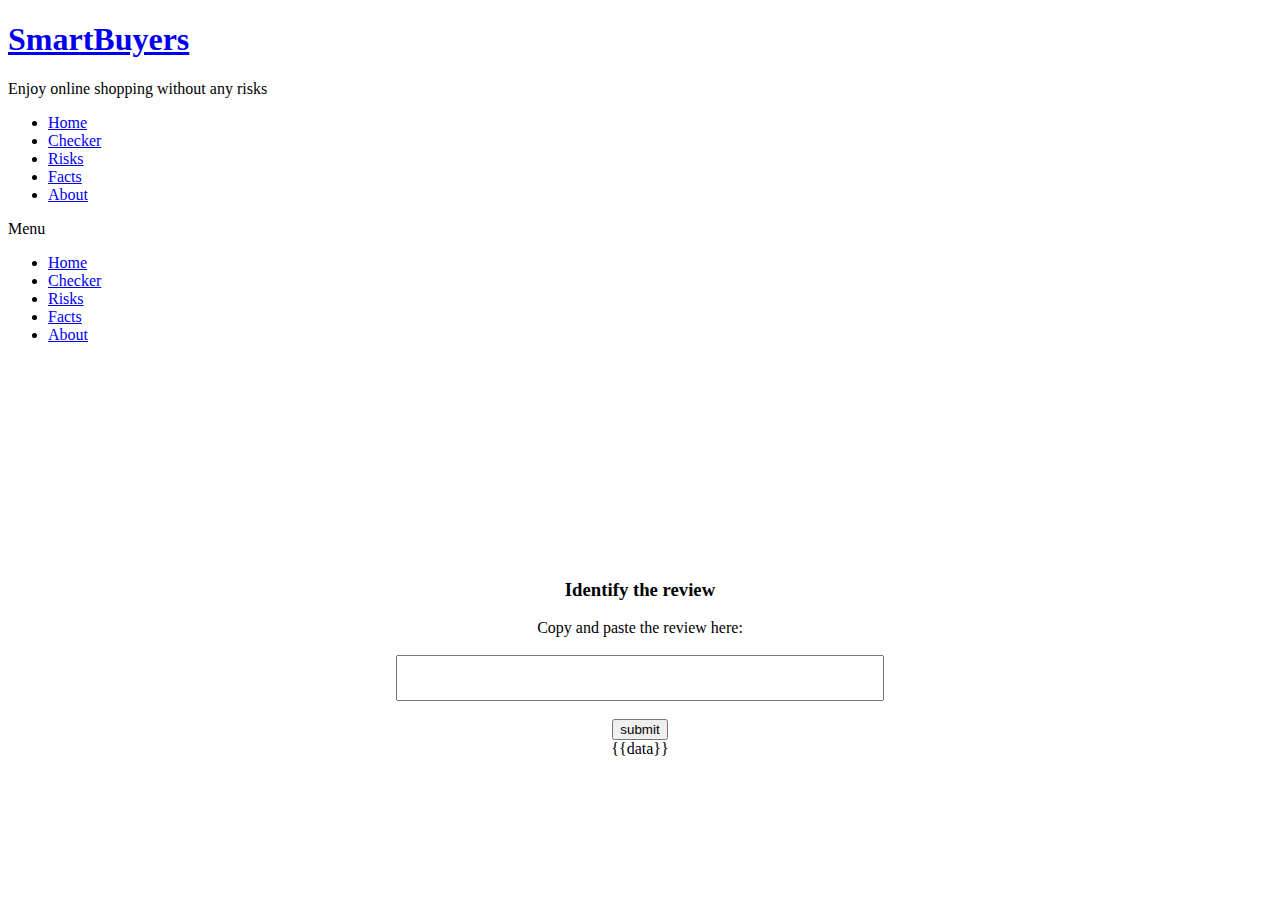
==== .idea/templates/index.html @ 8d5c4234 "Update backed and frontend" ====
<!DOCTYPE html>
<html lang="SmartBuyers">
<head>
    <meta charset="UTF-8">
    <title>SmartBuyers</title>
</head>

<head>
<meta charset="UTF-8">
<meta name="viewport" content="width=device-width, initial-scale=1">
<link rel="profile" href="https://gmpg.org/xfn/11">
<title>About &#8211; SmartBuyers</title>
<meta name='robots' content='max-image-preview:large' />
<link rel='dns-prefetch' href='//s.w.org' />
<link rel="alternate" type="application/rss+xml" title="SmartBuyers &raquo; Feed" href="https://smartbuyers.ml/feed/" />
<link rel="alternate" type="application/rss+xml" title="SmartBuyers &raquo; Comments Feed" href="https://smartbuyers.ml/comments/feed/" />
<script type="text/javascript">
window._wpemojiSettings = {"baseUrl":"https:\/\/s.w.org\/images\/core\/emoji\/13.1.0\/72x72\/","ext":".png","svgUrl":"https:\/\/s.w.org\/images\/core\/emoji\/13.1.0\/svg\/","svgExt":".svg","source":{"concatemoji":"https:\/\/smartbuyers.ml\/wp-includes\/js\/wp-emoji-release.min.js?ver=5.9.3"}};
/*! This file is auto-generated */
!function(e,a,t){var n,r,o,i=a.createElement("canvas"),p=i.getContext&&i.getContext("2d");function s(e,t){var a=String.fromCharCode;p.clearRect(0,0,i.width,i.height),p.fillText(a.apply(this,e),0,0);e=i.toDataURL();return p.clearRect(0,0,i.width,i.height),p.fillText(a.apply(this,t),0,0),e===i.toDataURL()}function c(e){var t=a.createElement("script");t.src=e,t.defer=t.type="text/javascript",a.getElementsByTagName("head")[0].appendChild(t)}for(o=Array("flag","emoji"),t.supports={everything:!0,everythingExceptFlag:!0},r=0;r<o.length;r++)t.supports[o[r]]=function(e){if(!p||!p.fillText)return!1;switch(p.textBaseline="top",p.font="600 32px Arial",e){case"flag":return s([127987,65039,8205,9895,65039],[127987,65039,8203,9895,65039])?!1:!s([55356,56826,55356,56819],[55356,56826,8203,55356,56819])&&!s([55356,57332,56128,56423,56128,56418,56128,56421,56128,56430,56128,56423,56128,56447],[55356,57332,8203,56128,56423,8203,56128,56418,8203,56128,56421,8203,56128,56430,8203,56128,56423,8203,56128,56447]);case"emoji":return!s([10084,65039,8205,55357,56613],[10084,65039,8203,55357,56613])}return!1}(o[r]),t.supports.everything=t.supports.everything&&t.supports[o[r]],"flag"!==o[r]&&(t.supports.everythingExceptFlag=t.supports.everythingExceptFlag&&t.supports[o[r]]);t.supports.everythingExceptFlag=t.supports.everythingExceptFlag&&!t.supports.flag,t.DOMReady=!1,t.readyCallback=function(){t.DOMReady=!0},t.supports.everything||(n=function(){t.readyCallback()},a.addEventListener?(a.addEventListener("DOMContentLoaded",n,!1),e.addEventListener("load",n,!1)):(e.attachEvent("onload",n),a.attachEvent("onreadystatechange",function(){"complete"===a.readyState&&t.readyCallback()})),(n=t.source||{}).concatemoji?c(n.concatemoji):n.wpemoji&&n.twemoji&&(c(n.twemoji),c(n.wpemoji)))}(window,document,window._wpemojiSettings);
</script>
<style type="text/css">
img.wp-smiley,
img.emoji {
	display: inline !important;
	border: none !important;
	box-shadow: none !important;
	height: 1em !important;
	width: 1em !important;
	margin: 0 0.07em !important;
	vertical-align: -0.1em !important;
	background: none !important;
	padding: 0 !important;
}
</style>
<link rel='stylesheet' id='wp-block-library-css' href='https://smartbuyers.ml/wp-includes/css/dist/block-library/style.min.css?ver=5.9.3' type='text/css' media='all' />
<style id='global-styles-inline-css' type='text/css'>
body{--wp--preset--color--black: #000000;--wp--preset--color--cyan-bluish-gray: #abb8c3;--wp--preset--color--white: #ffffff;--wp--preset--color--pale-pink: #f78da7;--wp--preset--color--vivid-red: #cf2e2e;--wp--preset--color--luminous-vivid-orange: #ff6900;--wp--preset--color--luminous-vivid-amber: #fcb900;--wp--preset--color--light-green-cyan: #7bdcb5;--wp--preset--color--vivid-green-cyan: #00d084;--wp--preset--color--pale-cyan-blue: #8ed1fc;--wp--preset--color--vivid-cyan-blue: #0693e3;--wp--preset--color--vivid-purple: #9b51e0;--wp--preset--gradient--vivid-cyan-blue-to-vivid-purple: linear-gradient(135deg,rgba(6,147,227,1) 0%,rgb(155,81,224) 100%);--wp--preset--gradient--light-green-cyan-to-vivid-green-cyan: linear-gradient(135deg,rgb(122,220,180) 0%,rgb(0,208,130) 100%);--wp--preset--gradient--luminous-vivid-amber-to-luminous-vivid-orange: linear-gradient(135deg,rgba(252,185,0,1) 0%,rgba(255,105,0,1) 100%);--wp--preset--gradient--luminous-vivid-orange-to-vivid-red: linear-gradient(135deg,rgba(255,105,0,1) 0%,rgb(207,46,46) 100%);--wp--preset--gradient--very-light-gray-to-cyan-bluish-gray: linear-gradient(135deg,rgb(238,238,238) 0%,rgb(169,184,195) 100%);--wp--preset--gradient--cool-to-warm-spectrum: linear-gradient(135deg,rgb(74,234,220) 0%,rgb(151,120,209) 20%,rgb(207,42,186) 40%,rgb(238,44,130) 60%,rgb(251,105,98) 80%,rgb(254,248,76) 100%);--wp--preset--gradient--blush-light-purple: linear-gradient(135deg,rgb(255,206,236) 0%,rgb(152,150,240) 100%);--wp--preset--gradient--blush-bordeaux: linear-gradient(135deg,rgb(254,205,165) 0%,rgb(254,45,45) 50%,rgb(107,0,62) 100%);--wp--preset--gradient--luminous-dusk: linear-gradient(135deg,rgb(255,203,112) 0%,rgb(199,81,192) 50%,rgb(65,88,208) 100%);--wp--preset--gradient--pale-ocean: linear-gradient(135deg,rgb(255,245,203) 0%,rgb(182,227,212) 50%,rgb(51,167,181) 100%);--wp--preset--gradient--electric-grass: linear-gradient(135deg,rgb(202,248,128) 0%,rgb(113,206,126) 100%);--wp--preset--gradient--midnight: linear-gradient(135deg,rgb(2,3,129) 0%,rgb(40,116,252) 100%);--wp--preset--duotone--dark-grayscale: url('#wp-duotone-dark-grayscale');--wp--preset--duotone--grayscale: url('#wp-duotone-grayscale');--wp--preset--duotone--purple-yellow: url('#wp-duotone-purple-yellow');--wp--preset--duotone--blue-red: url('#wp-duotone-blue-red');--wp--preset--duotone--midnight: url('#wp-duotone-midnight');--wp--preset--duotone--magenta-yellow: url('#wp-duotone-magenta-yellow');--wp--preset--duotone--purple-green: url('#wp-duotone-purple-green');--wp--preset--duotone--blue-orange: url('#wp-duotone-blue-orange');--wp--preset--font-size--small: 13px;--wp--preset--font-size--medium: 20px;--wp--preset--font-size--large: 36px;--wp--preset--font-size--x-large: 42px;}.has-black-color{color: var(--wp--preset--color--black) !important;}.has-cyan-bluish-gray-color{color: var(--wp--preset--color--cyan-bluish-gray) !important;}.has-white-color{color: var(--wp--preset--color--white) !important;}.has-pale-pink-color{color: var(--wp--preset--color--pale-pink) !important;}.has-vivid-red-color{color: var(--wp--preset--color--vivid-red) !important;}.has-luminous-vivid-orange-color{color: var(--wp--preset--color--luminous-vivid-orange) !important;}.has-luminous-vivid-amber-color{color: var(--wp--preset--color--luminous-vivid-amber) !important;}.has-light-green-cyan-color{color: var(--wp--preset--color--light-green-cyan) !important;}.has-vivid-green-cyan-color{color: var(--wp--preset--color--vivid-green-cyan) !important;}.has-pale-cyan-blue-color{color: var(--wp--preset--color--pale-cyan-blue) !important;}.has-vivid-cyan-blue-color{color: var(--wp--preset--color--vivid-cyan-blue) !important;}.has-vivid-purple-color{color: var(--wp--preset--color--vivid-purple) !important;}.has-black-background-color{background-color: var(--wp--preset--color--black) !important;}.has-cyan-bluish-gray-background-color{background-color: var(--wp--preset--color--cyan-bluish-gray) !important;}.has-white-background-color{background-color: var(--wp--preset--color--white) !important;}.has-pale-pink-background-color{background-color: var(--wp--preset--color--pale-pink) !important;}.has-vivid-red-background-color{background-color: var(--wp--preset--color--vivid-red) !important;}.has-luminous-vivid-orange-background-color{background-color: var(--wp--preset--color--luminous-vivid-orange) !important;}.has-luminous-vivid-amber-background-color{background-color: var(--wp--preset--color--luminous-vivid-amber) !important;}.has-light-green-cyan-background-color{background-color: var(--wp--preset--color--light-green-cyan) !important;}.has-vivid-green-cyan-background-color{background-color: var(--wp--preset--color--vivid-green-cyan) !important;}.has-pale-cyan-blue-background-color{background-color: var(--wp--preset--color--pale-cyan-blue) !important;}.has-vivid-cyan-blue-background-color{background-color: var(--wp--preset--color--vivid-cyan-blue) !important;}.has-vivid-purple-background-color{background-color: var(--wp--preset--color--vivid-purple) !important;}.has-black-border-color{border-color: var(--wp--preset--color--black) !important;}.has-cyan-bluish-gray-border-color{border-color: var(--wp--preset--color--cyan-bluish-gray) !important;}.has-white-border-color{border-color: var(--wp--preset--color--white) !important;}.has-pale-pink-border-color{border-color: var(--wp--preset--color--pale-pink) !important;}.has-vivid-red-border-color{border-color: var(--wp--preset--color--vivid-red) !important;}.has-luminous-vivid-orange-border-color{border-color: var(--wp--preset--color--luminous-vivid-orange) !important;}.has-luminous-vivid-amber-border-color{border-color: var(--wp--preset--color--luminous-vivid-amber) !important;}.has-light-green-cyan-border-color{border-color: var(--wp--preset--color--light-green-cyan) !important;}.has-vivid-green-cyan-border-color{border-color: var(--wp--preset--color--vivid-green-cyan) !important;}.has-pale-cyan-blue-border-color{border-color: var(--wp--preset--color--pale-cyan-blue) !important;}.has-vivid-cyan-blue-border-color{border-color: var(--wp--preset--color--vivid-cyan-blue) !important;}.has-vivid-purple-border-color{border-color: var(--wp--preset--color--vivid-purple) !important;}.has-vivid-cyan-blue-to-vivid-purple-gradient-background{background: var(--wp--preset--gradient--vivid-cyan-blue-to-vivid-purple) !important;}.has-light-green-cyan-to-vivid-green-cyan-gradient-background{background: var(--wp--preset--gradient--light-green-cyan-to-vivid-green-cyan) !important;}.has-luminous-vivid-amber-to-luminous-vivid-orange-gradient-background{background: var(--wp--preset--gradient--luminous-vivid-amber-to-luminous-vivid-orange) !important;}.has-luminous-vivid-orange-to-vivid-red-gradient-background{background: var(--wp--preset--gradient--luminous-vivid-orange-to-vivid-red) !important;}.has-very-light-gray-to-cyan-bluish-gray-gradient-background{background: var(--wp--preset--gradient--very-light-gray-to-cyan-bluish-gray) !important;}.has-cool-to-warm-spectrum-gradient-background{background: var(--wp--preset--gradient--cool-to-warm-spectrum) !important;}.has-blush-light-purple-gradient-background{background: var(--wp--preset--gradient--blush-light-purple) !important;}.has-blush-bordeaux-gradient-background{background: var(--wp--preset--gradient--blush-bordeaux) !important;}.has-luminous-dusk-gradient-background{background: var(--wp--preset--gradient--luminous-dusk) !important;}.has-pale-ocean-gradient-background{background: var(--wp--preset--gradient--pale-ocean) !important;}.has-electric-grass-gradient-background{background: var(--wp--preset--gradient--electric-grass) !important;}.has-midnight-gradient-background{background: var(--wp--preset--gradient--midnight) !important;}.has-small-font-size{font-size: var(--wp--preset--font-size--small) !important;}.has-medium-font-size{font-size: var(--wp--preset--font-size--medium) !important;}.has-large-font-size{font-size: var(--wp--preset--font-size--large) !important;}.has-x-large-font-size{font-size: var(--wp--preset--font-size--x-large) !important;}
</style>
<link rel='stylesheet' id='contact-form-7-css' href='https://smartbuyers.ml/wp-content/plugins/contact-form-7/includes/css/styles.css?ver=5.5.6' type='text/css' media='all' />
<link rel='stylesheet' id='wpda_wpdp_public-css' href='https://smartbuyers.ml/wp-content/plugins/wp-data-access/public/../assets/css/wpda_public.css?ver=5.1.6' type='text/css' media='all' />
<link rel='stylesheet' id='wpcf7-redirect-script-frontend-css' href='https://smartbuyers.ml/wp-content/plugins/wpcf7-redirect/build/css/wpcf7-redirect-frontend.min.css?ver=5.9.3' type='text/css' media='all' />
<link rel='stylesheet' id='7c9a920fc-css' href='https://smartbuyers.ml/wp-content/uploads/essential-addons-elementor/7c9a920fc.min.css?ver=1651199161' type='text/css' media='all' />
<link rel='stylesheet' id='hello-elementor-css' href='https://smartbuyers.ml/wp-content/themes/hello-elementor/style.min.css?ver=2.5.0' type='text/css' media='all' />
<link rel='stylesheet' id='hello-elementor-theme-style-css' href='https://smartbuyers.ml/wp-content/themes/hello-elementor/theme.min.css?ver=2.5.0' type='text/css' media='all' />
<link rel='stylesheet' id='elementor-frontend-css' href='https://smartbuyers.ml/wp-content/plugins/elementor/assets/css/frontend-lite.min.css?ver=3.6.4' type='text/css' media='all' />
<link rel='stylesheet' id='elementor-post-6-css' href='https://smartbuyers.ml/wp-content/uploads/elementor/css/post-6.css?ver=1651195423' type='text/css' media='all' />
<link rel='stylesheet' id='elementor-icons-css' href='https://smartbuyers.ml/wp-content/plugins/elementor/assets/lib/eicons/css/elementor-icons.min.css?ver=5.15.0' type='text/css' media='all' />
<style id='elementor-icons-inline-css' type='text/css'>

		.elementor-add-new-section .elementor-add-templately-promo-button{
            background-color: #5d4fff;
            background-image: url(https://smartbuyers.ml/wp-content/plugins/essential-addons-for-elementor-lite/assets/admin/images/templately/logo-icon.svg);
            background-repeat: no-repeat;
            background-position: center center;
            margin-left: 5px;
            position: relative;
            bottom: 5px;
        }
</style>
<link rel='stylesheet' id='elementor-pro-css' href='https://smartbuyers.ml/wp-content/plugins/pro-elements/assets/css/frontend-lite.min.css?ver=3.6.4' type='text/css' media='all' />
<link rel='stylesheet' id='elementor-global-css' href='https://smartbuyers.ml/wp-content/uploads/elementor/css/global.css?ver=1651195423' type='text/css' media='all' />
<link rel='stylesheet' id='elementor-post-35-css' href='https://smartbuyers.ml/wp-content/uploads/elementor/css/post-35.css?ver=1651198133' type='text/css' media='all' />
<link rel='stylesheet' id='google-fonts-1-css' href='https://fonts.googleapis.com/css?family=Roboto%3A100%2C100italic%2C200%2C200italic%2C300%2C300italic%2C400%2C400italic%2C500%2C500italic%2C600%2C600italic%2C700%2C700italic%2C800%2C800italic%2C900%2C900italic%7CRoboto+Slab%3A100%2C100italic%2C200%2C200italic%2C300%2C300italic%2C400%2C400italic%2C500%2C500italic%2C600%2C600italic%2C700%2C700italic%2C800%2C800italic%2C900%2C900italic&#038;display=auto&#038;ver=5.9.3' type='text/css' media='all' />
<script type='text/javascript' src='https://smartbuyers.ml/wp-includes/js/jquery/jquery.min.js?ver=3.6.0' id='jquery-core-js'></script>
<script type='text/javascript' src='https://smartbuyers.ml/wp-includes/js/jquery/jquery-migrate.min.js?ver=3.3.2' id='jquery-migrate-js'></script>
<script type='text/javascript' src='https://smartbuyers.ml/wp-includes/js/underscore.min.js?ver=1.13.1' id='underscore-js'></script>
<script type='text/javascript' src='https://smartbuyers.ml/wp-includes/js/backbone.min.js?ver=1.4.0' id='backbone-js'></script>
<script type='text/javascript' id='wp-api-request-js-extra'>
/* <![CDATA[ */
var wpApiSettings = {"root":"https:\/\/smartbuyers.ml\/wp-json\/","nonce":"be2a83f73b","versionString":"wp\/v2\/"};
/* ]]> */
</script>
<script type='text/javascript' src='https://smartbuyers.ml/wp-includes/js/api-request.min.js?ver=5.9.3' id='wp-api-request-js'></script>
<script type='text/javascript' src='https://smartbuyers.ml/wp-includes/js/wp-api.min.js?ver=5.9.3' id='wp-api-js'></script>
<script type='text/javascript' src='https://smartbuyers.ml/wp-content/plugins/wp-data-access/public/../assets/js/wpda_rest_api.js?ver=5.1.6' id='wpda_rest_api-js'></script>
<link rel="https://api.w.org/" href="https://smartbuyers.ml/wp-json/" /><link rel="alternate" type="application/json" href="https://smartbuyers.ml/wp-json/wp/v2/pages/35" /><link rel="EditURI" type="application/rsd+xml" title="RSD" href="https://smartbuyers.ml/xmlrpc.php?rsd" />
<link rel="wlwmanifest" type="application/wlwmanifest+xml" href="https://smartbuyers.ml/wp-includes/wlwmanifest.xml" />
<meta name="generator" content="WordPress 5.9.3" />
<link rel="canonical" href="https://smartbuyers.ml/about/" />
<link rel='shortlink' href='https://smartbuyers.ml/?p=35' />
<link rel="alternate" type="application/json+oembed" href="https://smartbuyers.ml/wp-json/oembed/1.0/embed?url=https%3A%2F%2Fsmartbuyers.ml%2Fabout%2F" />
<link rel="alternate" type="text/xml+oembed" href="https://smartbuyers.ml/wp-json/oembed/1.0/embed?url=https%3A%2F%2Fsmartbuyers.ml%2Fabout%2F&#038;format=xml" />
</head>
<body class="page-template-default page page-id-35 elementor-default elementor-kit-6 elementor-page elementor-page-35">
<svg xmlns="http://www.w3.org/2000/svg" viewBox="0 0 0 0" width="0" height="0" focusable="false" role="none" style="visibility: hidden; position: absolute; left: -9999px; overflow: hidden;"><defs><filter id="wp-duotone-dark-grayscale"><feColorMatrix color-interpolation-filters="sRGB" type="matrix" values=" .299 .587 .114 0 0 .299 .587 .114 0 0 .299 .587 .114 0 0 .299 .587 .114 0 0 " /><feComponentTransfer color-interpolation-filters="sRGB"><feFuncR type="table" tableValues="0 0.49803921568627" /><feFuncG type="table" tableValues="0 0.49803921568627" /><feFuncB type="table" tableValues="0 0.49803921568627" /><feFuncA type="table" tableValues="1 1" /></feComponentTransfer><feComposite in2="SourceGraphic" operator="in" /></filter></defs></svg><svg xmlns="http://www.w3.org/2000/svg" viewBox="0 0 0 0" width="0" height="0" focusable="false" role="none" style="visibility: hidden; position: absolute; left: -9999px; overflow: hidden;"><defs><filter id="wp-duotone-grayscale"><feColorMatrix color-interpolation-filters="sRGB" type="matrix" values=" .299 .587 .114 0 0 .299 .587 .114 0 0 .299 .587 .114 0 0 .299 .587 .114 0 0 " /><feComponentTransfer color-interpolation-filters="sRGB"><feFuncR type="table" tableValues="0 1" /><feFuncG type="table" tableValues="0 1" /><feFuncB type="table" tableValues="0 1" /><feFuncA type="table" tableValues="1 1" /></feComponentTransfer><feComposite in2="SourceGraphic" operator="in" /></filter></defs></svg><svg xmlns="http://www.w3.org/2000/svg" viewBox="0 0 0 0" width="0" height="0" focusable="false" role="none" style="visibility: hidden; position: absolute; left: -9999px; overflow: hidden;"><defs><filter id="wp-duotone-purple-yellow"><feColorMatrix color-interpolation-filters="sRGB" type="matrix" values=" .299 .587 .114 0 0 .299 .587 .114 0 0 .299 .587 .114 0 0 .299 .587 .114 0 0 " /><feComponentTransfer color-interpolation-filters="sRGB"><feFuncR type="table" tableValues="0.54901960784314 0.98823529411765" /><feFuncG type="table" tableValues="0 1" /><feFuncB type="table" tableValues="0.71764705882353 0.25490196078431" /><feFuncA type="table" tableValues="1 1" /></feComponentTransfer><feComposite in2="SourceGraphic" operator="in" /></filter></defs></svg><svg xmlns="http://www.w3.org/2000/svg" viewBox="0 0 0 0" width="0" height="0" focusable="false" role="none" style="visibility: hidden; position: absolute; left: -9999px; overflow: hidden;"><defs><filter id="wp-duotone-blue-red"><feColorMatrix color-interpolation-filters="sRGB" type="matrix" values=" .299 .587 .114 0 0 .299 .587 .114 0 0 .299 .587 .114 0 0 .299 .587 .114 0 0 " /><feComponentTransfer color-interpolation-filters="sRGB"><feFuncR type="table" tableValues="0 1" /><feFuncG type="table" tableValues="0 0.27843137254902" /><feFuncB type="table" tableValues="0.5921568627451 0.27843137254902" /><feFuncA type="table" tableValues="1 1" /></feComponentTransfer><feComposite in2="SourceGraphic" operator="in" /></filter></defs></svg><svg xmlns="http://www.w3.org/2000/svg" viewBox="0 0 0 0" width="0" height="0" focusable="false" role="none" style="visibility: hidden; position: absolute; left: -9999px; overflow: hidden;"><defs><filter id="wp-duotone-midnight"><feColorMatrix color-interpolation-filters="sRGB" type="matrix" values=" .299 .587 .114 0 0 .299 .587 .114 0 0 .299 .587 .114 0 0 .299 .587 .114 0 0 " /><feComponentTransfer color-interpolation-filters="sRGB"><feFuncR type="table" tableValues="0 0" /><feFuncG type="table" tableValues="0 0.64705882352941" /><feFuncB type="table" tableValues="0 1" /><feFuncA type="table" tableValues="1 1" /></feComponentTransfer><feComposite in2="SourceGraphic" operator="in" /></filter></defs></svg><svg xmlns="http://www.w3.org/2000/svg" viewBox="0 0 0 0" width="0" height="0" focusable="false" role="none" style="visibility: hidden; position: absolute; left: -9999px; overflow: hidden;"><defs><filter id="wp-duotone-magenta-yellow"><feColorMatrix color-interpolation-filters="sRGB" type="matrix" values=" .299 .587 .114 0 0 .299 .587 .114 0 0 .299 .587 .114 0 0 .299 .587 .114 0 0 " /><feComponentTransfer color-interpolation-filters="sRGB"><feFuncR type="table" tableValues="0.78039215686275 1" /><feFuncG type="table" tableValues="0 0.94901960784314" /><feFuncB type="table" tableValues="0.35294117647059 0.47058823529412" /><feFuncA type="table" tableValues="1 1" /></feComponentTransfer><feComposite in2="SourceGraphic" operator="in" /></filter></defs></svg><svg xmlns="http://www.w3.org/2000/svg" viewBox="0 0 0 0" width="0" height="0" focusable="false" role="none" style="visibility: hidden; position: absolute; left: -9999px; overflow: hidden;"><defs><filter id="wp-duotone-purple-green"><feColorMatrix color-interpolation-filters="sRGB" type="matrix" values=" .299 .587 .114 0 0 .299 .587 .114 0 0 .299 .587 .114 0 0 .299 .587 .114 0 0 " /><feComponentTransfer color-interpolation-filters="sRGB"><feFuncR type="table" tableValues="0.65098039215686 0.40392156862745" /><feFuncG type="table" tableValues="0 1" /><feFuncB type="table" tableValues="0.44705882352941 0.4" /><feFuncA type="table" tableValues="1 1" /></feComponentTransfer><feComposite in2="SourceGraphic" operator="in" /></filter></defs></svg><svg xmlns="http://www.w3.org/2000/svg" viewBox="0 0 0 0" width="0" height="0" focusable="false" role="none" style="visibility: hidden; position: absolute; left: -9999px; overflow: hidden;"><defs><filter id="wp-duotone-blue-orange"><feColorMatrix color-interpolation-filters="sRGB" type="matrix" values=" .299 .587 .114 0 0 .299 .587 .114 0 0 .299 .587 .114 0 0 .299 .587 .114 0 0 " /><feComponentTransfer color-interpolation-filters="sRGB"><feFuncR type="table" tableValues="0.098039215686275 1" /><feFuncG type="table" tableValues="0 0.66274509803922" /><feFuncB type="table" tableValues="0.84705882352941 0.41960784313725" /><feFuncA type="table" tableValues="1 1" /></feComponentTransfer><feComposite in2="SourceGraphic" operator="in" /></filter></defs></svg><header id="site-header" class="site-header dynamic-header header-full-width menu-dropdown-tablet" role="banner">
<div class="header-inner">
<div class="site-branding show-title">
<h1 class="site-title show">
<a href="https://smartbuyers.ml/" title="Home" rel="home">
SmartBuyers </a>
</h1>
<p class="site-description show ">
Enjoy online shopping without any risks </p>
</div>
<nav class="site-navigation show" role="navigation">
<div class="menu-main-menu-container"><ul id="menu-main-menu" class="menu"><li id="menu-item-849" class="menu-item menu-item-type-post_type menu-item-object-page menu-item-home menu-item-849"><a href="https://smartbuyers.ml/">Home</a></li>
<li id="menu-item-850" class="menu-item menu-item-type-custom menu-item-object-custom menu-item-850"><a href="https://smartbuyer.ml/">Checker</a></li>
<li id="menu-item-77" class="menu-item menu-item-type-post_type menu-item-object-page menu-item-77"><a href="https://smartbuyers.ml/risk/">Risks</a></li>
<li id="menu-item-76" class="menu-item menu-item-type-post_type menu-item-object-page menu-item-76"><a href="https://smartbuyers.ml/fact/">Facts</a></li>
<li id="menu-item-75" class="menu-item menu-item-type-post_type menu-item-object-page current-menu-item page_item page-item-35 current_page_item menu-item-75"><a href="https://smartbuyers.ml/about/" aria-current="page">About</a></li>
</ul></div> </nav>
<div class="site-navigation-toggle-holder show">
<div class="site-navigation-toggle">
<i class="eicon-menu-bar"></i>
<span class="elementor-screen-only">Menu</span>
</div>
</div>
<nav class="site-navigation-dropdown show" role="navigation">
<div class="menu-main-menu-container"><ul id="menu-main-menu" class="menu"><li id="menu-item-849" class="menu-item menu-item-type-post_type menu-item-object-page menu-item-home menu-item-849"><a href="https://smartbuyers.ml/">Home</a></li>
<li id="menu-item-850" class="menu-item menu-item-type-custom menu-item-object-custom menu-item-850"><a href="https://smartbuyer.ml/l">Checker</a></li>
<li id="menu-item-77" class="menu-item menu-item-type-post_type menu-item-object-page menu-item-77"><a href="https://smartbuyers.ml/risk/">Risks</a></li>
<li id="menu-item-76" class="menu-item menu-item-type-post_type menu-item-object-page menu-item-76"><a href="https://smartbuyers.ml/fact/">Facts</a></li>
<li id="menu-item-75" class="menu-item menu-item-type-post_type menu-item-object-page current-menu-item page_item page-item-35 current_page_item menu-item-75"><a href="https://smartbuyers.ml/about/" aria-current="page">About</a></li>
</ul></div> </nav>
</div>
</header>

<body>
<center>
    <div style="height: 200px">
    </div>
    <h3>Identify the review</h3>
    <h3> </h3>
    <form action="/loginProcess" method="post">
    Copy and paste the review here: <br><br><input type="text" style="width: 480px;height:40px;" name="nm"><br>
    <br>
    <input type="submit" name="submit" value="submit">
    </form>
    {{data}}
</center>
</body>
</html>
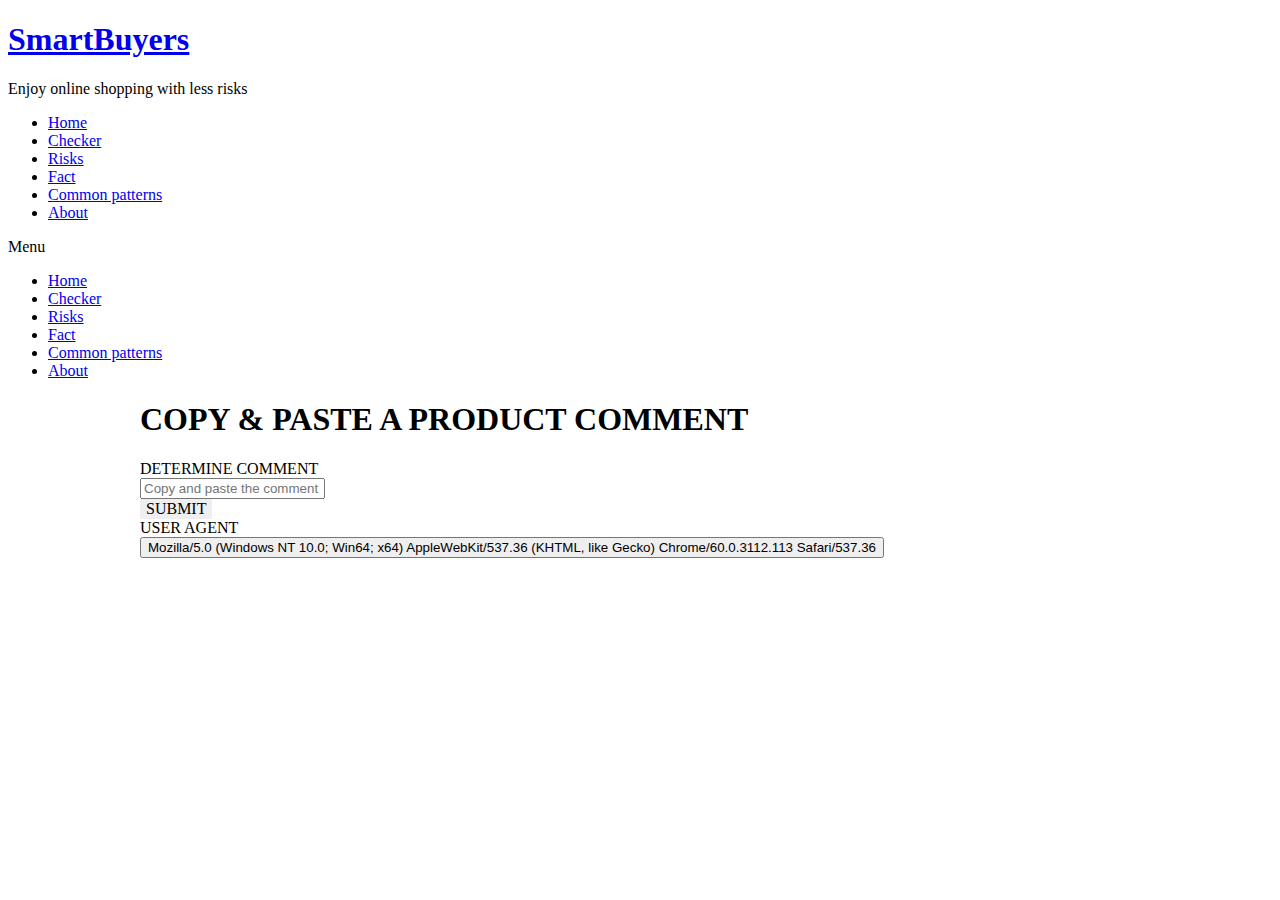
==== commit 224e90e3: "Change the UI" ====
--- a/.idea/templates/index.html
+++ b/.idea/templates/index.html
@@ -3,6 +3,14 @@
 <head>
     <meta charset="UTF-8">
     <title>SmartBuyers</title>
+    <link href="static/2.5ca713f5.chunk.css" rel="stylesheet">
+    <link href="static/main.0eb7975f.chunk.css" rel="stylesheet">
+	<style type="text/css">
+		a:hover
+			{
+			background-color:yellow;
+			}
+	</style>
 </head>
 
 <head>
@@ -41,7 +49,7 @@
 <link rel='stylesheet' id='wpda_wpdp_public-css' href='https://smartbuyers.ml/wp-content/plugins/wp-data-access/public/../assets/css/wpda_public.css?ver=5.1.6' type='text/css' media='all' />
 <link rel='stylesheet' id='wpcf7-redirect-script-frontend-css' href='https://smartbuyers.ml/wp-content/plugins/wpcf7-redirect/build/css/wpcf7-redirect-frontend.min.css?ver=5.9.3' type='text/css' media='all' />
 <link rel='stylesheet' id='7c9a920fc-css' href='https://smartbuyers.ml/wp-content/uploads/essential-addons-elementor/7c9a920fc.min.css?ver=1651199161' type='text/css' media='all' />
-<link rel='stylesheet' id='hello-elementor-css' href='https://smartbuyers.ml/wp-content/themes/hello-elementor/style.min.css?ver=2.5.0' type='text/css' media='all' />
+<link rel='stylesheet' id='hello-elementor-css' href="static/style.min.css" type='text/css' media='all' />
 <link rel='stylesheet' id='hello-elementor-theme-style-css' href='https://smartbuyers.ml/wp-content/themes/hello-elementor/theme.min.css?ver=2.5.0' type='text/css' media='all' />
 <link rel='stylesheet' id='elementor-frontend-css' href='https://smartbuyers.ml/wp-content/plugins/elementor/assets/css/frontend-lite.min.css?ver=3.6.4' type='text/css' media='all' />
 <link rel='stylesheet' id='elementor-post-6-css' href='https://smartbuyers.ml/wp-content/uploads/elementor/css/post-6.css?ver=1651195423' type='text/css' media='all' />
@@ -91,14 +99,15 @@
 SmartBuyers </a>
 </h1>
 <p class="site-description show ">
-Enjoy online shopping without any risks </p>
+Enjoy online shopping with less risks </p>
 </div>
 <nav class="site-navigation show" role="navigation">
 <div class="menu-main-menu-container"><ul id="menu-main-menu" class="menu"><li id="menu-item-849" class="menu-item menu-item-type-post_type menu-item-object-page menu-item-home menu-item-849"><a href="https://smartbuyers.ml/">Home</a></li>
-<li id="menu-item-850" class="menu-item menu-item-type-custom menu-item-object-custom menu-item-850"><a href="https://smartbuyer.ml/">Checker</a></li>
+<li id="menu-item-850" class="menu-item menu-item-type-custom menu-item-object-custom menu-item-850"><a href="http://smartbuyer.ml/">Checker</a></li>
 <li id="menu-item-77" class="menu-item menu-item-type-post_type menu-item-object-page menu-item-77"><a href="https://smartbuyers.ml/risk/">Risks</a></li>
-<li id="menu-item-76" class="menu-item menu-item-type-post_type menu-item-object-page menu-item-76"><a href="https://smartbuyers.ml/fact/">Facts</a></li>
-<li id="menu-item-75" class="menu-item menu-item-type-post_type menu-item-object-page current-menu-item page_item page-item-35 current_page_item menu-item-75"><a href="https://smartbuyers.ml/about/" aria-current="page">About</a></li>
+<li id="menu-item-907" class="menu-item menu-item-type-post_type menu-item-object-page menu-item-907"><a href="https://smartbuyers.ml/894-2/">Fact</a></li>
+<li id="menu-item-995" class="menu-item menu-item-type-post_type menu-item-object-page menu-item-995"><a href="https://smartbuyers.ml/comments-gallery/">Common patterns</a></li>
+<li id="menu-item-75" class="menu-item menu-item-type-post_type menu-item-object-page menu-item-75"><a href="https://smartbuyers.ml/about/">About</a></li>
 </ul></div> </nav>
 <div class="site-navigation-toggle-holder show">
 <div class="site-navigation-toggle">
@@ -108,26 +117,55 @@
 </div>
 <nav class="site-navigation-dropdown show" role="navigation">
 <div class="menu-main-menu-container"><ul id="menu-main-menu" class="menu"><li id="menu-item-849" class="menu-item menu-item-type-post_type menu-item-object-page menu-item-home menu-item-849"><a href="https://smartbuyers.ml/">Home</a></li>
-<li id="menu-item-850" class="menu-item menu-item-type-custom menu-item-object-custom menu-item-850"><a href="https://smartbuyer.ml/l">Checker</a></li>
+<li id="menu-item-850" class="menu-item menu-item-type-custom menu-item-object-custom menu-item-850"><a href="http://smartbuyer.ml/">Checker</a></li>
 <li id="menu-item-77" class="menu-item menu-item-type-post_type menu-item-object-page menu-item-77"><a href="https://smartbuyers.ml/risk/">Risks</a></li>
-<li id="menu-item-76" class="menu-item menu-item-type-post_type menu-item-object-page menu-item-76"><a href="https://smartbuyers.ml/fact/">Facts</a></li>
-<li id="menu-item-75" class="menu-item menu-item-type-post_type menu-item-object-page current-menu-item page_item page-item-35 current_page_item menu-item-75"><a href="https://smartbuyers.ml/about/" aria-current="page">About</a></li>
+<li id="menu-item-907" class="menu-item menu-item-type-post_type menu-item-object-page menu-item-907"><a href="https://smartbuyers.ml/894-2/">Fact</a></li>
+<li id="menu-item-995" class="menu-item menu-item-type-post_type menu-item-object-page menu-item-995"><a href="https://smartbuyers.ml/comments-gallery/">Common patterns</a></li>
+<li id="menu-item-75" class="menu-item menu-item-type-post_type menu-item-object-page menu-item-75"><a href="https://smartbuyers.ml/about/">About</a></li>
 </ul></div> </nav>
 </div>
 </header>
 
 <body>
-<center>
-    <div style="height: 200px">
-    </div>
-    <h3>Identify the review</h3>
-    <h3> </h3>
-    <form action="/loginProcess" method="post">
-    Copy and paste the review here: <br><br><input type="text" style="width: 480px;height:40px;" name="nm"><br>
-    <br>
-    <input type="submit" name="submit" value="submit">
-    </form>
-    {{data}}
-</center>
+   <div class="section-container py-lg-5 px-lg-5 bg-white scanner-section">
+	<div class="section-container py-md-3 px-md-5">
+		<div class="px-4 py-5 flex-center flex-column custom-text-dark undefined" style="margin-left:auto;margin-right:auto;max-width:1000px">
+			<div class="d-flex flex-column align-items-center scan-box-container">
+				<h1 class="pb-5">COPY & PASTE A PRODUCT COMMENT</h1>
+				<div class="w-100 d-flex single-scan-component scan-widget vertical">
+					<div class="d-flex type-buttons">
+						<div class="flex-center type-button active">DETERMINE COMMENT</div>
+					</div>
+					<div class="search-container">
+						<form action="/loginProcess" method="post">
+						<div class="flex-center w-100 search-bar">
+							<input class="search-text-field" placeholder="Copy and paste the comment here:" value="" name="nm">
+							<div class="flex-center p-3 search-bar-button submit-button">
+								<input type="submit" name="submit" value = "SUBMIT" class="web-only text-white a"
+								style="border: 0px solid #4479f3; Font: 16px fakt;" >
+								</input>
+<!--								<img src="./checkphish.ai_files/PlayActive.f61c2dc3.svg" alt="scan" class="mobile-only scan-image">-->
+							</div>
+						</div>
+						<div class="settings-container bg-ocean-light height-0">
+							<div class="d-flex w-100 setting-field flex-column flex-lg-row">
+								<div class="custom-text-dark font-size-medium font-weight-500 py-2 settings-label">USER AGENT</div>
+								<div class="d-flex flex-column user-agent-dropdown-container">
+									<div class="dropdown-component w-100 user-agent-dropdown">
+										<div class="dropdown">
+											<button aria-haspopup="true" aria-expanded="false" id="dropdown-basic-button" type="button" class="dropdown-toggle btn btn-default">Mozilla/5.0 (Windows NT 10.0; Win64; x64) AppleWebKit/537.36 (KHTML, like Gecko) Chrome/60.0.3112.113 Safari/537.36</button>
+										</div>
+									</div>
+								</div>
+							</div>
+						</div>
+						</form>
+					</div>
+				</div>
+			</div>
+		</div>
+	</div>
+   </div>
 </body>
+    
 </html>